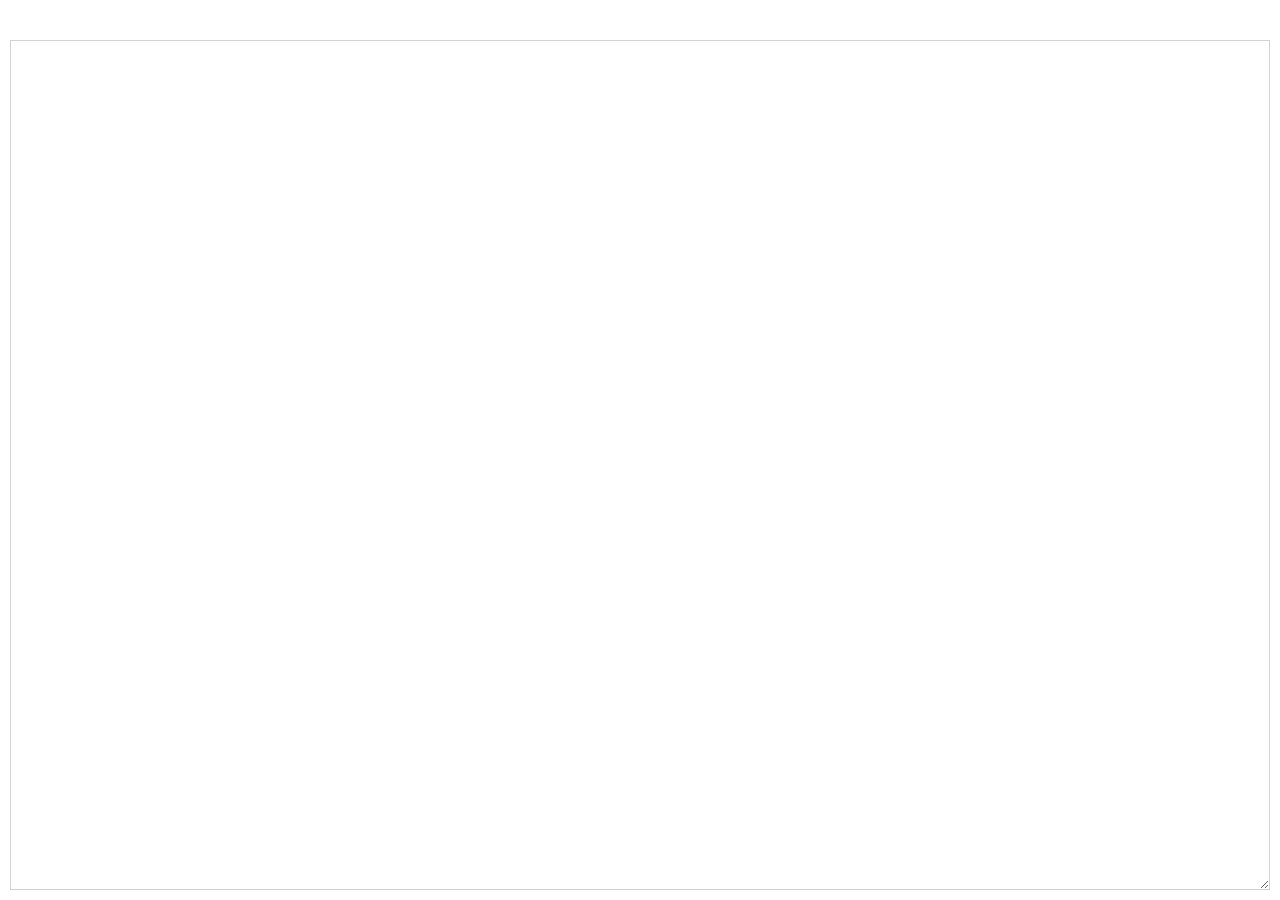
==== index.html @ 17fa8a4f "remove appengine config" ====
<html>
    <head>
        <link rel="stylesheet" type="text/css" href="trustpad.css">
        <link rel="stylesheet" href="https://maxcdn.bootstrapcdn.com/bootstrap/3.3.5/css/bootstrap.min.css">
        <script type="text/javascript" src="sjcl.js"></script>
        <script type="text/javascript" src="codec.js"></script>
        <script type="text/javascript" src="gdrive.js"></script>
        <script type="text/javascript" src="trustpad.js"></script>
        <script type="text/javascript" src="https://apis.google.com/js/client.js?onload=start"></script>
    </head>
    <body>
        <button id="authorizeButton" style="display: none">Signin</button>
        <div id="save-status" class="save-status"></div>

        <div class="text-control-panel">
            <textarea id="text-area" onchange="trustpad.scheduleSave(1000)" onkeyup="trustpad.scheduleSave(1000)"></textarea>
        </div>
        <div id="glasspanel" class="glasspanel" style="display: none"></div>

        <div id="passphrase-dialog" class="box" style="display: none">
            <div class="title">Restricted Access</div>
            <form class="form-inline" action="#" onsubmit="trustpad.decrypt(); return false;">
                <!-- fake field as a workaround for chrome autofill getting the wrong fields -->
                <input type="password" style="display:none"/>
                <div id="passphrase-control" class="form-group">
                    <input type="password" class="form-control" id="passphrase" placeholder="Enter the pass phrase" size="35">
                </div>
                <input type="submit" value="Enter" class="btn btn-success">
            </form>
            <label id="passphrase-error" class="error"></label>
        </div>

        <div id="new-passphrase-dialog" class="box" style="display: none">
            <div class="title">New passphrase</div>
            <form action="#" onsubmit="trustpad.newPassphrase(); return false;">
                <!-- fake field as a workaround for chrome autofill getting the wrong fields -->
                <input type="password" style="display:none"/>
                <div class="form-group"><input type="password" class="form-control" id="new-passphrase" placeholder="Enter a pass phrase" size="35"></div>
                <div class="form-group"><input type="password" class="form-control" id="new-passphrase2" placeholder="Verify pass phrase" size="35"></div>

                <div class="form-group">
                    <label id="new-passphrase-error" class="error"></label>
                    <input type="submit" value="Enter" class="btn btn-success pull-right">
                </div>
            </form>
        </div>

        <div id="signin-dialog" class="box" style="display: none">
            <div class="title">Signin with Google</div>
            <form action="#" onsubmit="trustpad.signinGoogle(); return false;">
                <div class="form-group">
                    <input type="submit" value="Sign in" class="btn btn-success">
                </div>
            </form>
        </div>
    </body>
</html>
---- trustpad.css ----
body {
    font-family: "Lucida Grande", "Lucida Sans Unicode", Helvetica, Arial, Verdana, sans-serif;
    -webkit-font-smoothing: antialiased;
    padding: 10px;
}

.text-control-panel {
    position: absolute;
    left: 10px;
    right: 10px;
    top: 40px;
    bottom: 10px;
}

.text-control-panel textarea {
    width: 100%;
    height: 100%;
    font-family: Arial;
    font-size: 14pt;
    padding: 20px;
    border-color: lightgray;
}

.save-status {
    color: #777;
    font-size: 13pt;
    margin-bottom: 10px;
}

.box {
    position: absolute;
    width: 390px;
    left: 50%;
    top: 50%;
    margin:-190px 0 0 -190px;
    z-index: 100;
    border-radius: 10px;
    padding: 20px;
    background-color: white;
    box-shadow: 0 0 20px #888888;
    background-color: #ebffd6;
    opacity: 0.97;
    color: rgba(0, 0, 0, 0.73);
    backface-visibility: hidden;
    -webkit-backface-visibility: hidden;
    -moz-backface-visibility: hidden;
    transition: transform 1s, opacity 1s;
    -webkit-transition: -webkit-transform 1s, opacity 1s;
    -moz-transition: -moz-transform 1s, opacity 1s;
    -ms-transition: -ms-transform 1s, opacity 1s;
}

.box .title {
    font-size: 28px;
    margin-bottom: 20px;
}

.glasspanel {
    z-index: 1;
    position: absolute;
    left: 0;
    right: 0;
    top: 0;
    bottom: 0;
    background-color: rgba(0, 0, 0, 0.1);
}

.error {
    margin-top: 5px;
    color: red;
}
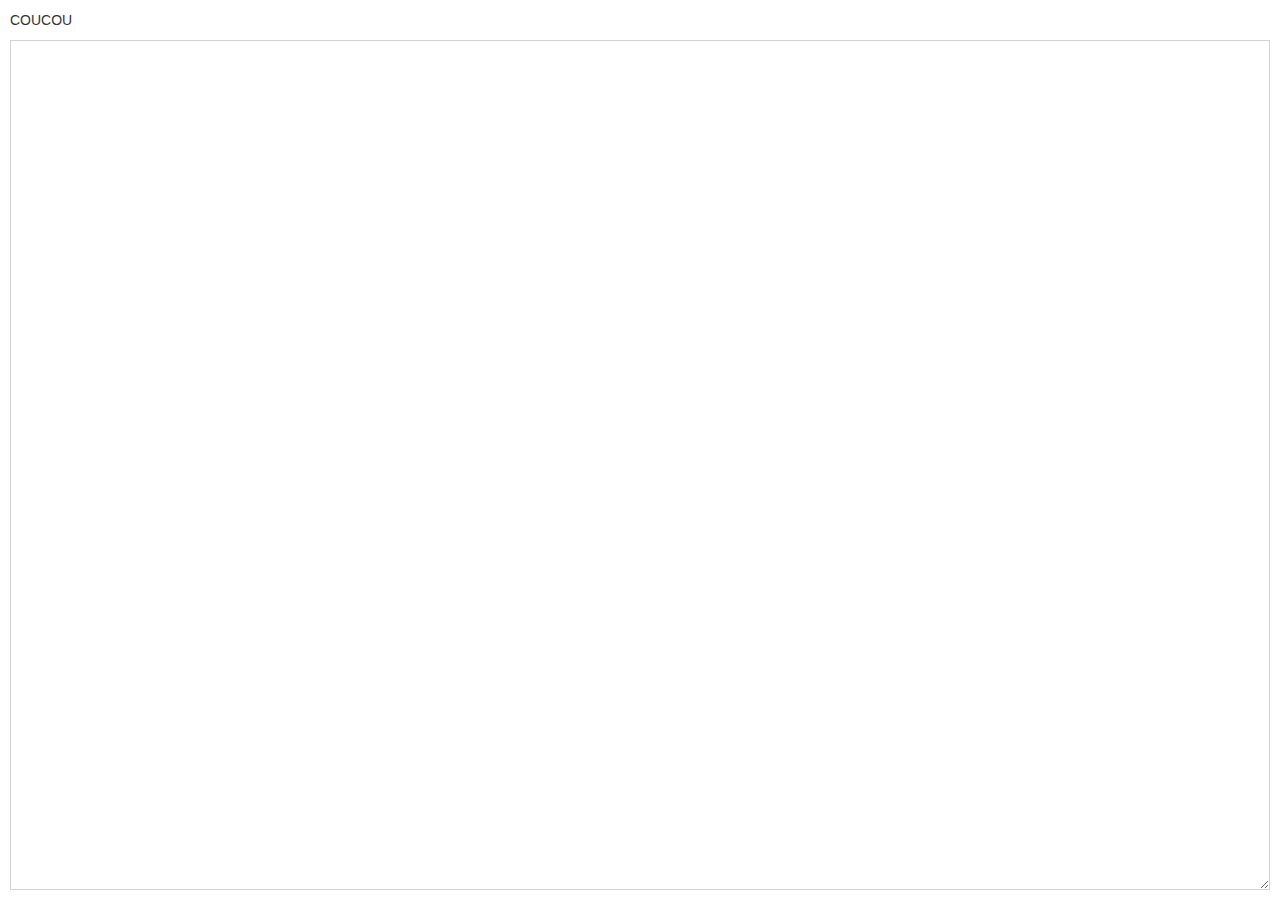
==== commit ef9b91de: "test change" ====
--- a/index.html
+++ b/index.html
@@ -1,14 +1,15 @@
 <html>
     <head>
-        <link rel="stylesheet" type="text/css" href="trustpad.css">
+        <link rel="stylesheet" type="text/css" href="css/trustpad.css">
         <link rel="stylesheet" href="https://maxcdn.bootstrapcdn.com/bootstrap/3.3.5/css/bootstrap.min.css">
-        <script type="text/javascript" src="sjcl.js"></script>
-        <script type="text/javascript" src="codec.js"></script>
-        <script type="text/javascript" src="gdrive.js"></script>
-        <script type="text/javascript" src="trustpad.js"></script>
+        <script type="text/javascript" src="js/sjcl.js"></script>
+        <script type="text/javascript" src="js/codec.js"></script>
+        <script type="text/javascript" src="js/gdrive.js"></script>
+        <script type="text/javascript" src="js/trustpad.js"></script>
         <script type="text/javascript" src="https://apis.google.com/js/client.js?onload=start"></script>
     </head>
     <body>
+        <div>COUCOU</div>
         <button id="authorizeButton" style="display: none">Signin</button>
         <div id="save-status" class="save-status"></div>
 
--- a/css/trustpad.css
+++ b/css/trustpad.css
@@ -0,0 +1,71 @@
+body {
+    font-family: "Lucida Grande", "Lucida Sans Unicode", Helvetica, Arial, Verdana, sans-serif;
+    -webkit-font-smoothing: antialiased;
+    padding: 10px;
+}
+
+.text-control-panel {
+    position: absolute;
+    left: 10px;
+    right: 10px;
+    top: 40px;
+    bottom: 10px;
+}
+
+.text-control-panel textarea {
+    width: 100%;
+    height: 100%;
+    font-family: Arial;
+    font-size: 14pt;
+    padding: 20px;
+    border-color: lightgray;
+}
+
+.save-status {
+    color: #777;
+    font-size: 13pt;
+    margin-bottom: 10px;
+}
+
+.box {
+    position: absolute;
+    width: 390px;
+    left: 50%;
+    top: 50%;
+    margin:-190px 0 0 -190px;
+    z-index: 100;
+    border-radius: 10px;
+    padding: 20px;
+    background-color: white;
+    box-shadow: 0 0 20px #888888;
+    background-color: #ebffd6;
+    opacity: 0.97;
+    color: rgba(0, 0, 0, 0.73);
+    backface-visibility: hidden;
+    -webkit-backface-visibility: hidden;
+    -moz-backface-visibility: hidden;
+    transition: transform 1s, opacity 1s;
+    -webkit-transition: -webkit-transform 1s, opacity 1s;
+    -moz-transition: -moz-transform 1s, opacity 1s;
+    -ms-transition: -ms-transform 1s, opacity 1s;
+}
+
+.box .title {
+    font-size: 28px;
+    margin-bottom: 20px;
+}
+
+.glasspanel {
+    z-index: 1;
+    position: absolute;
+    left: 0;
+    right: 0;
+    top: 0;
+    bottom: 0;
+    background-color: rgba(0, 0, 0, 0.1);
+}
+
+.error {
+    margin-top: 5px;
+    color: red;
+}
